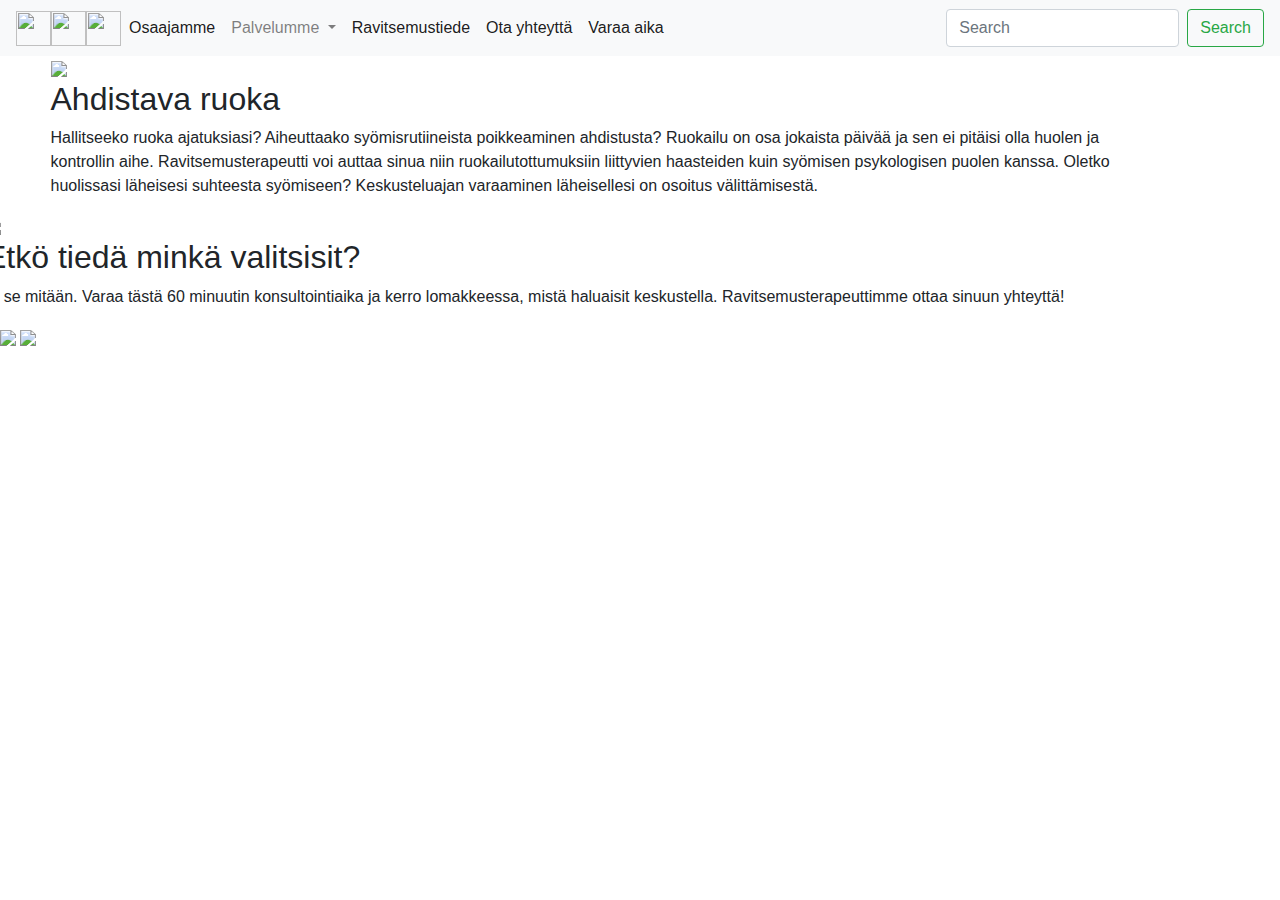
==== ahistavaruoka.html @ c805695a "Add files via upload" ====
<!doctype html>
<html lang="en">
  <head>
    <!-- Required meta tags -->
    <meta charset="utf-8">
    <meta name="viewport" content="width=device-width, initial-scale=1, shrink-to-fit=no">

    <!-- Bootstrap CSS -->
    <link rel="stylesheet" href="https://stackpath.bootstrapcdn.com/bootstrap/4.4.1/css/bootstrap.min.css" integrity="sha384-Vkoo8x4CGsO3+Hhxv8T/Q5PaXtkKtu6ug5TOeNV6gBiFeWPGFN9MuhOf23Q9Ifjh" crossorigin="anonymous">
	<!-- Alla yhteys iste luomaani/muokkamaani style.css -tiedostoon    -->
<link rel="stylesheet" href="style.css">
    <title>Hello, world!</title>
  </head>
  <body>
    <!-- <h1 id="h1">Hello, world!</h1>   -->
	<nav class="navbar navbar-expand-lg navbar-light bg-light">
	<!-- Lisätään sosiaalisen median logot/linkit       -->
	<!-- a-luokan nimeksi Navbarin sijan Instagram, Fabeook ja Twitter    -->
  <a class="instagram" href="#">
  <img src="https://cdn3.iconfinder.com/data/icons/picons-social/57/38-instagram-256.png" width="35" height="35" alt=""></a>
    <a class="facebook" href="#">
  <img src="https://cdn3.iconfinder.com/data/icons/wpzoom-developer-icon-set/500/01-256.png" width="35" height="35" alt=""></a>
      <a class="twitter" href="#">
  <img src="https://cdn2.iconfinder.com/data/icons/font-awesome/1792/twitter-square-256.png" width="35" height="35" alt=""></a>
  <button class="navbar-toggler" type="button" data-toggle="collapse" data-target="#navbarSupportedContent" aria-controls="navbarSupportedContent" aria-expanded="false" aria-label="Toggle navigation">
    <span class="navbar-toggler-icon"></span>
  </button>

  <div class="collapse navbar-collapse" id="navbarSupportedContent">
    <ul class="navbar-nav mr-auto">
      <li class="nav-item active">
        <a class="nav-link" href="#osaajamme">Osaajamme <span class="sr-only">(current)</span></a>
      </li>
	  <li class="nav-item active">
        <!-- <a class="nav-link" href="#palvelumme">Palvelumme <span class="sr-only">(current)</span></a>   -->
		      <li class="nav-item dropdown">
        <a class="nav-link dropdown-toggle" href="#Palvelumme" id="navbarDropdown" role="button" data-toggle="dropdown" aria-haspopup="true" aria-expanded="false">
          Palvelumme
        </a>
        <div class="dropdown-menu" aria-labelledby="navbarDropdown">
          <a class="dropdown-item" href="energisempi.html" id="energisempi">Ruoanvalinta helpommaksi ja energisempi arki</a>
          <a class="dropdown-item" href="liikkujanvegaanin.html" id="liikkujan">Liikkujan ravitsemus ja vegaanin ravitsemus</a>
		  <a class="dropdown-item" href="ekologinenlapsiperheen.html" id="ekologinen">Ekologinen ravitsemus ja lapsiperheen ravitsemus</a>
		  <a class="dropdown-item" href="diabetessuolistosairaudet.html" id="diabetes">Tyypin 1.diabetes ja suolistosairaudet ja vatsaongelmat</a>
		  <a class="dropdown-item" href="ahistavaruoka.html" id="ahdistava">Ahdistava ruoka</a>
          <div class="dropdown-divider"></div>
          <a class="dropdown-item" href="#">Something else here</a>
        </div>
		
		
      </li> 
	  <!--  Dropdown Palvelumme-kohdan alla loppuu                    -->
      </li>
	  <li class="nav-item active">
        <a class="nav-link" href="ravitsemustiede.html" id="ravitsemustiede">Ravitsemustiede <span class="sr-only">(current)</span></a>
      </li>
	  	<li class="nav-item active">
        <a class="nav-link" href="#otayhteytta">Ota yhteyttä <span class="sr-only">(current)</span></a>
      </li>
	  	  	  	<li class="nav-item active">
        <a class="nav-link" href="#varaaaika">Varaa aika <span class="sr-only">(current)</span></a>
      </li>
      <!-- <li class="nav-item">
        <a class="nav-link" href="#">Link</a>
      </li> -->
	  
	  
	  <!-- 
      <li class="nav-item dropdown">
        <a class="nav-link dropdown-toggle" href="#" id="navbarDropdown" role="button" data-toggle="dropdown" aria-haspopup="true" aria-expanded="false">
          Dropdown
        </a>
        <div class="dropdown-menu" aria-labelledby="navbarDropdown">
          <a class="dropdown-item" href="#">Action</a>
          <a class="dropdown-item" href="#">Another action</a>
          <div class="dropdown-divider"></div>
          <a class="dropdown-item" href="#">Something else here</a>
        </div>
      </li>  Dropdown loppuu-->
	  
	  
	  
	  <!--  Disabled alkaa        -->
      <!-- <li class="nav-item"> -->
        <!-- <a class="nav-link disabled" href="#" tabindex="-1" aria-disabled="true">Disabled</a>   -->
      <!-- </li> -->
    </ul>
    <form class="form-inline my-2 my-lg-0">
      <input class="form-control mr-sm-2" type="search" placeholder="Search" aria-label="Search">
      <button class="btn btn-outline-success my-2 my-sm-0" type="submit">Search</button>
    </form>
  </div>
</nav>

    <!-- Optional JavaScript -->
    <!-- jQuery first, then Popper.js, then Bootstrap JS -->
    <script src="https://code.jquery.com/jquery-3.4.1.slim.min.js" integrity="sha384-J6qa4849blE2+poT4WnyKhv5vZF5SrPo0iEjwBvKU7imGFAV0wwj1yYfoRSJoZ+n" crossorigin="anonymous"></script>
    <script src="https://cdn.jsdelivr.net/npm/popper.js@1.16.0/dist/umd/popper.min.js" integrity="sha384-Q6E9RHvbIyZFJoft+2mJbHaEWldlvI9IOYy5n3zV9zzTtmI3UksdQRVvoxMfooAo" crossorigin="anonymous"></script>
    <script src="https://stackpath.bootstrapcdn.com/bootstrap/4.4.1/js/bootstrap.min.js" integrity="sha384-wfSDF2E50Y2D1uUdj0O3uMBJnjuUD4Ih7YwaYd1iqfktj0Uod8GCExl3Og8ifwB6" crossorigin="anonymous"></script>
	  
<!--     <img src="https://cdn.pixabay.com/photo/2017/07/31/03/46/carrot-2556382__480.jpg">                                             -->

<div class="row"> 
  <div class="column" style="background-color:white; margin-right:10%; margin-left:5%">
  <img src="https://raw.githubusercontent.com/MariaMariiia/Kaikkea/master/ahistavaruoka.PNG" id="ahdistava">
    <h2>Ahdistava ruoka</h2>
    <p>Hallitseeko ruoka ajatuksiasi? Aiheuttaako syömisrutiineista poikkeaminen ahdistusta? Ruokailu on osa jokaista päivää ja sen ei pitäisi olla huolen
	ja kontrollin aihe. Ravitsemusterapeutti voi auttaa sinua niin ruokailutottumuksiin liittyvien haasteiden kuin syömisen psykologisen puolen kanssa.
	Oletko huolissasi läheisesi suhteesta syömiseen? Keskusteluajan varaaminen läheisellesi on osoitus välittämisestä.</p>
  </div>
  <div class="column" style="background-color: white; margin-right:5%">
  <img src="https://raw.githubusercontent.com/MariaMariiia/Kaikkea/master/etkotieda.PNG" id="ahdistava">
    <h2>Etkö tiedä minkä valitsisit?</h2>
    <p>Ei se mitään. Varaa tästä 60 minuutin konsultointiaika ja kerro lomakkeessa, mistä haluaisit keskustella. Ravitsemusterapeuttimme ottaa sinuun yhteyttä!</p>
  </div>
</div>
<div class="alaosa">
<img src="https://raw.githubusercontent.com/MariaMariiia/Kaikkea/master/LARATE%20logo.png" id="" style="width:45%">
<img src="https://raw.githubusercontent.com/MariaMariiia/Kaikkea/master/yhteystiedotlaatikko.PNG" id="" style="width:55%">
</div>
    </div> 
  </body>
</html>
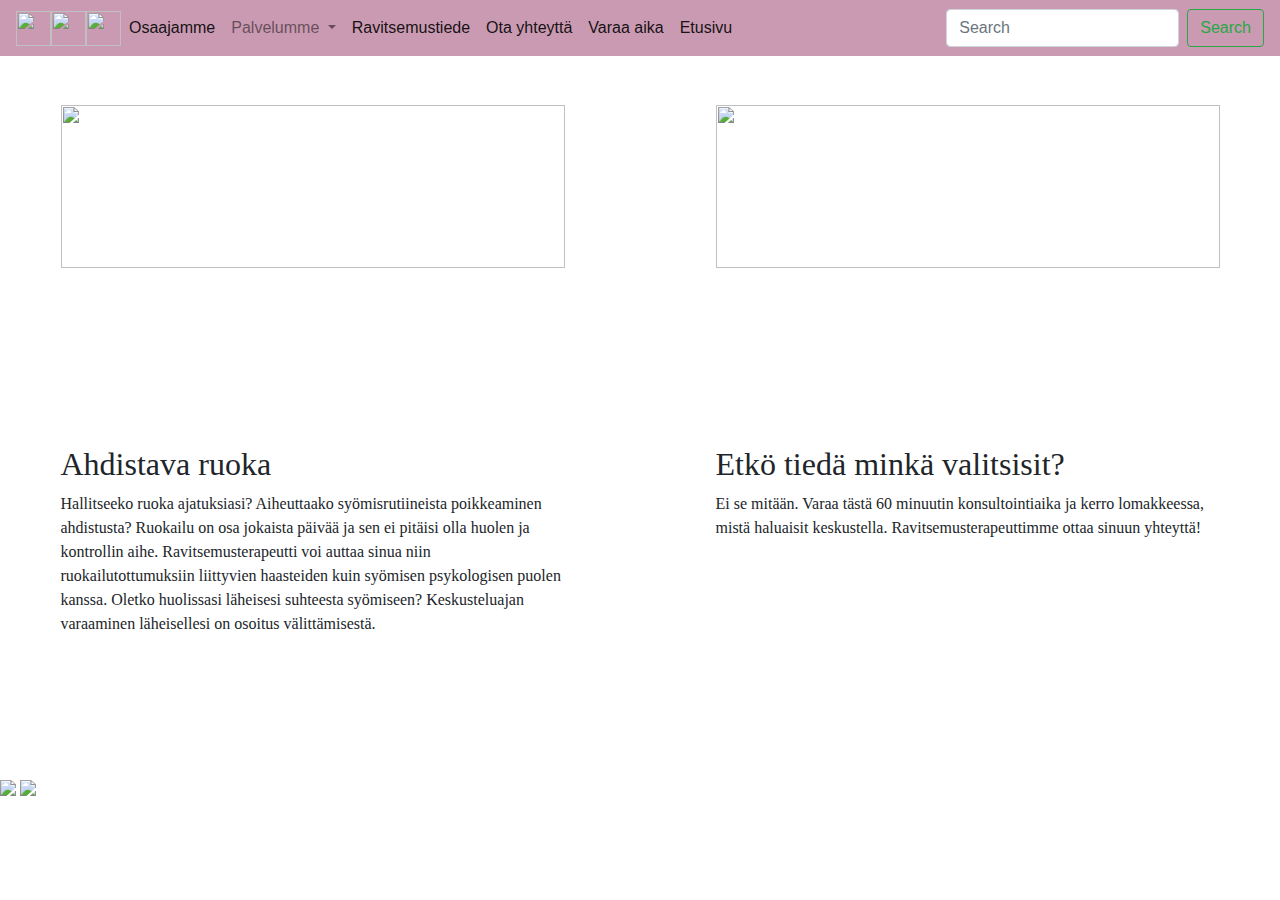
==== commit 28ed8960: "Add files via upload" ====
--- a/ahistavaruoka.html
+++ b/ahistavaruoka.html
@@ -34,7 +34,7 @@
 	  <li class="nav-item active">
         <!-- <a class="nav-link" href="#palvelumme">Palvelumme <span class="sr-only">(current)</span></a>   -->
 		      <li class="nav-item dropdown">
-        <a class="nav-link dropdown-toggle" href="#Palvelumme" id="navbarDropdown" role="button" data-toggle="dropdown" aria-haspopup="true" aria-expanded="false">
+        <a class="nav-link dropdown-toggle" href="palvelumme.html" id="navbarDropdown" role="button" data-toggle="dropdown" aria-haspopup="true" aria-expanded="false">
           Palvelumme
         </a>
         <div class="dropdown-menu" aria-labelledby="navbarDropdown">
@@ -59,6 +59,9 @@
       </li>
 	  	  	  	<li class="nav-item active">
         <a class="nav-link" href="#varaaaika">Varaa aika <span class="sr-only">(current)</span></a>
+      </li>
+	  	  	  	  	<li class="nav-item active">
+        <a class="nav-link" href="index.html">Etusivu <span class="sr-only">(current)</span></a>
       </li>
       <!-- <li class="nav-item">
         <a class="nav-link" href="#">Link</a>
--- a/style.css
+++ b/style.css
@@ -0,0 +1,274 @@
+h1{
+	
+}
+
+#h1{
+	color:blue;
+	padding-bottom:30px;
+	font-family: CelebriSans;
+}
+
+h2{
+	font-family: CelebriSans;
+	margin-top:10px;
+	font:bold;
+}
+
+.navbar{
+background-color:#c99ab1 !important;
+height:11%;
+}
+
+.main{
+	height:65%;
+	width:100%;
+	grid-row: 1/4;
+}
+
+p{
+font-family: CelebriSans;
+font-size:16px;	
+font-style:bold;
+}
+
+.footer{
+	margin-top:20px;
+	width:100%;
+	height:30%;
+	grid-row: 4/4;
+	
+}
+
+
+#hedelmakuva{
+	grid-row: 4/4;
+    center:50%;
+}
+
+.ravitsemustiede{
+  /* The image used */
+  background-image: url("https://raw.githubusercontent.com/MariaMariiia/Kaikkea/master/mitaravitsemusterapiaon.PNG");
+
+  /* Full height */
+  height: 100%; 
+
+  /* Center and scale the image nicely */
+  background-position: center;
+  background-repeat: no-repeat;
+  background-size: cover;
+}
+div.container{
+  /* The image used */
+  /* background-image: url("https://github.com/MariaMariiia/Kaikkea/blob/master/palvelumme%20taustakuva.jpg");  
+  position: relative; 
+  max-width:100%;
+
+  Full height 
+  height: 100%;
+  margin: 0 auto; 
+
+  Center and scale the image nicely 
+  background-position: center; 
+  background-repeat: no-repeat;
+  background-size: cover;
+  */
+  
+  
+}
+
+
+.container{
+  /*background-image: url("https://cdn.pixabay.com/photo/2015/08/25/03/51/toner-906142__480.jpg");
+  /* Add the background image like this */
+  height: 700px;
+  background-image: url("https://raw.githubusercontent.com/MariaMariiia/Kaikkea/master/palvelumme%20taustakuva.jpg");
+  /* Give the background image the correct height */
+  background-repeat: no-repeat;
+  background-position: center;
+  background-size: cover;
+  display: flex;
+  /* Places content inside on top */
+  justify-content: center;
+  /* Center horizontally */
+  align-items: center;
+  /* Center vertically */
+  max-width:100%;
+  max-height:100%;
+  font-size:14px;
+  
+}
+
+
+.container img{
+	width:100%;
+}
+
+.transbox {
+  padding: 30px;
+  background-color: rgba(255, 255, 255, 0.5);
+  /* Opacity can be given to background with rgba*/
+  border: 1px solid black;
+  height: 200px;
+}
+
+/* Kuvat, jotka ovat Palvelumme-alasivujen grid-osioiden päällä */
+
+
+#ekologinen{
+  width: 100%;
+  padding-bottom: 4px;
+  height: 50%; /* Should be removed. Only for demonstration */
+  padding-top: 0;
+  padding-left:0;
+  padding-right:0;
+  margin-left:0px;
+  margin-right:0px;
+  margin-top:0px;
+}
+
+#energisempi{
+  width: 100%;
+  padding-bottom: 4px;
+  height: 50%; /* Should be removed. Only for demonstration */
+  padding-top: 0;
+  padding-left:0;
+  padding-right:0;
+  margin-left:0px;
+  margin-right:0px;
+  margin-top:0px;	
+	
+}
+
+#liikkujan{
+  width: 100%;
+  padding-bottom: 4px;
+  height: 50%; /* Should be removed. Only for demonstration */
+  padding-top: 0;
+  padding-left:0;
+  padding-right:0;
+  margin-left:0px;
+  margin-right:0px;
+  margin-top:0px;		
+	
+}
+
+#diabetes{
+  width: 100%;
+  padding-bottom: 4px;
+  height: 50%; /* Should be removed. Only for demonstration */
+  padding-top: 0;
+  padding-left:0;
+  padding-right:0;
+  margin-left:0px;
+  margin-right:0px;
+  margin-top:0px;		
+	
+}
+
+#ahdistava{
+  width: 100%;
+  padding-bottom: 4px;
+  height: 50%; /* Should be removed. Only for demonstration */
+  padding-top: 0;
+  padding-left:0;
+  padding-right:0;
+  margin-left:0px;
+  margin-right:0px;
+  margin-top:0px;		
+	
+}
+
+/* Create two equal columns that floats next to each other */
+.column {
+  float: left;
+  width: 40%;
+  padding: 10px;
+  height: 680px; /* Should be removed. Only for demonstration */
+  margin-top: 3%;
+
+}
+
+/* Clear floats after the columns */
+.row:after {
+  content: "";
+  display: table;
+  clear: both;
+}
+
+.alaosa{
+max-width:100%;
+max-height:15%;
+display: grid:
+
+}
+
+.ravitsemustiedeosio{
+	max-width:100%;
+	max-height:100%;
+	margin:0px;
+	padding:0px;
+}
+
+
+
+/*
+.container .content{
+  position: absolute;
+  background: rgb(0, 0, 0);  
+  background: rgba(255,255,255, 0.5); 
+  color: black;
+  width: 75%;
+  padding: 20px;
+  bottom: 0;
+  
+ 
+}
+
+
+
+
+
+#palvelummekuva{
+	height:100%;
+	width:100%;
+	margin:0px;
+	margin-left:0px;
+	margin-right:0px;
+}
+
+
+
+
+div.transbox {
+
+margin: 30px;
+
+background-color: #ffffff;
+
+border: 1px solid black;
+
+opacity: 0.6;
+
+filter: alpha(opacity=60); 
+}
+
+
+
+
+
+
+div.transbox p {
+
+margin: 5%;
+
+font-weight: bold;
+
+font-family: Verdana;
+
+font-size: 12px;
+
+color: #000000;
+
+}
+
+
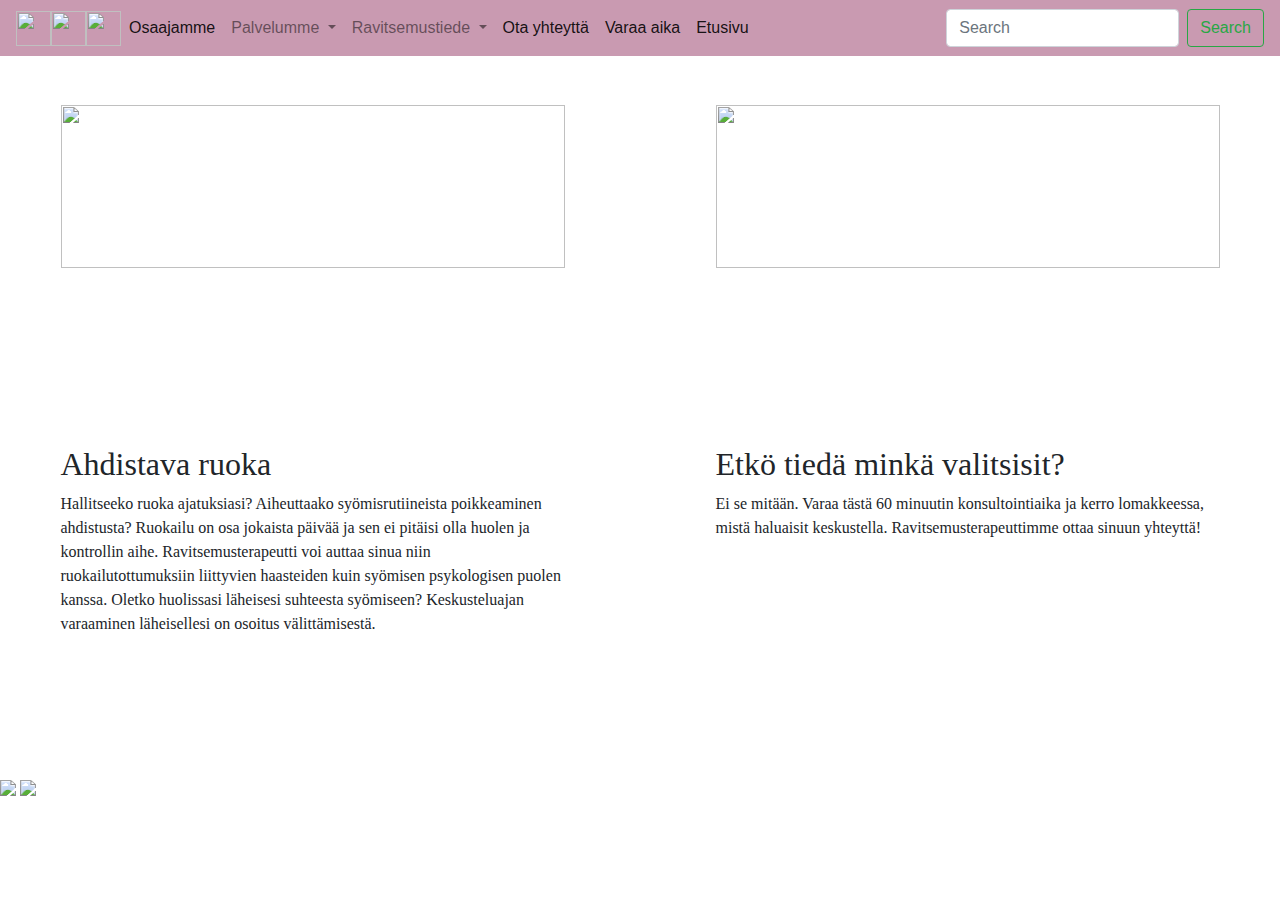
==== commit 2265b44f: "Add files via upload" ====
--- a/ahistavaruoka.html
+++ b/ahistavaruoka.html
@@ -29,7 +29,7 @@
   <div class="collapse navbar-collapse" id="navbarSupportedContent">
     <ul class="navbar-nav mr-auto">
       <li class="nav-item active">
-        <a class="nav-link" href="#osaajamme">Osaajamme <span class="sr-only">(current)</span></a>
+        <a class="nav-link" href="osaajamme.html">Osaajamme <span class="sr-only">(current)</span></a>
       </li>
 	  <li class="nav-item active">
         <!-- <a class="nav-link" href="#palvelumme">Palvelumme <span class="sr-only">(current)</span></a>   -->
@@ -38,27 +38,50 @@
           Palvelumme
         </a>
         <div class="dropdown-menu" aria-labelledby="navbarDropdown">
+		  <a class="dropdown-item" href="palvelumme.html" id="">Palvelumme</a>
           <a class="dropdown-item" href="energisempi.html" id="energisempi">Ruoanvalinta helpommaksi ja energisempi arki</a>
           <a class="dropdown-item" href="liikkujanvegaanin.html" id="liikkujan">Liikkujan ravitsemus ja vegaanin ravitsemus</a>
 		  <a class="dropdown-item" href="ekologinenlapsiperheen.html" id="ekologinen">Ekologinen ravitsemus ja lapsiperheen ravitsemus</a>
 		  <a class="dropdown-item" href="diabetessuolistosairaudet.html" id="diabetes">Tyypin 1.diabetes ja suolistosairaudet ja vatsaongelmat</a>
 		  <a class="dropdown-item" href="ahistavaruoka.html" id="ahdistava">Ahdistava ruoka</a>
           <div class="dropdown-divider"></div>
-          <a class="dropdown-item" href="#">Something else here</a>
+          <!-- <a class="dropdown-item" href="#">Something else here</a>  -->
+        </div>
+      </li> 
+	  <!--  Dropdown Palvelumme-kohdan alla loppuu                    -->
+      </li>
+	  
+	  
+	  
+	  <!-- Toinen dropdown alkaa. Se joka liittyy Ravitsemustiede-kohtaan, -->
+	          <!-- <a class="nav-link" href="palvelumme.html">Palvelumme <span class="sr-only">(current)</span></a> -->
+	  <li class="nav-item active">
+        <!-- <a class="nav-link" href="palvelumme.html">Palvelumme <span class="sr-only">(current)</span></a> -->
+	   <li class="nav-item dropdown">
+        <a class="nav-link dropdown-toggle" href="ravitsemustiede.html" id="navbarDropdown" role="button" data-toggle="dropdown" aria-haspopup="true" aria-expanded="false" href="ravitsemustiede.html">
+          Ravitsemustiede 
+        </a>
+        <div class="dropdown-menu" aria-labelledby="navbarDropdown">
+		  <a class="dropdown-item" href="ravitsemustiede.html" id="">Ravitsemustiede</a>
+          <a class="dropdown-item" href="kenelleravitsemusterapiaa.html" id="kenelleravitsemusterapiaa">Kenelle ravitsemusterapiaa</a>
+          <a class="dropdown-item" href="voikotervehyotya.html" id="">Voiko terve hyötyä ravitsemusterapiasta</a>
+          <div class="dropdown-divider"></div>
+          <!-- <a class="dropdown-item" href="#">Something else here</a>  -->
         </div>
 		
 		
       </li> 
-	  <!--  Dropdown Palvelumme-kohdan alla loppuu                    -->
       </li>
-	  <li class="nav-item active">
-        <a class="nav-link" href="ravitsemustiede.html" id="ravitsemustiede">Ravitsemustiede <span class="sr-only">(current)</span></a>
-      </li>
+	  
+	  
+	  
+	  
+	  
 	  	<li class="nav-item active">
-        <a class="nav-link" href="#otayhteytta">Ota yhteyttä <span class="sr-only">(current)</span></a>
+        <a class="nav-link" href="otayhteytta.html">Ota yhteyttä <span class="sr-only">(current)</span></a>
       </li>
 	  	  	  	<li class="nav-item active">
-        <a class="nav-link" href="#varaaaika">Varaa aika <span class="sr-only">(current)</span></a>
+        <a class="nav-link" href="varaaaika.html">Varaa aika <span class="sr-only">(current)</span></a>
       </li>
 	  	  	  	  	<li class="nav-item active">
         <a class="nav-link" href="index.html">Etusivu <span class="sr-only">(current)</span></a>
